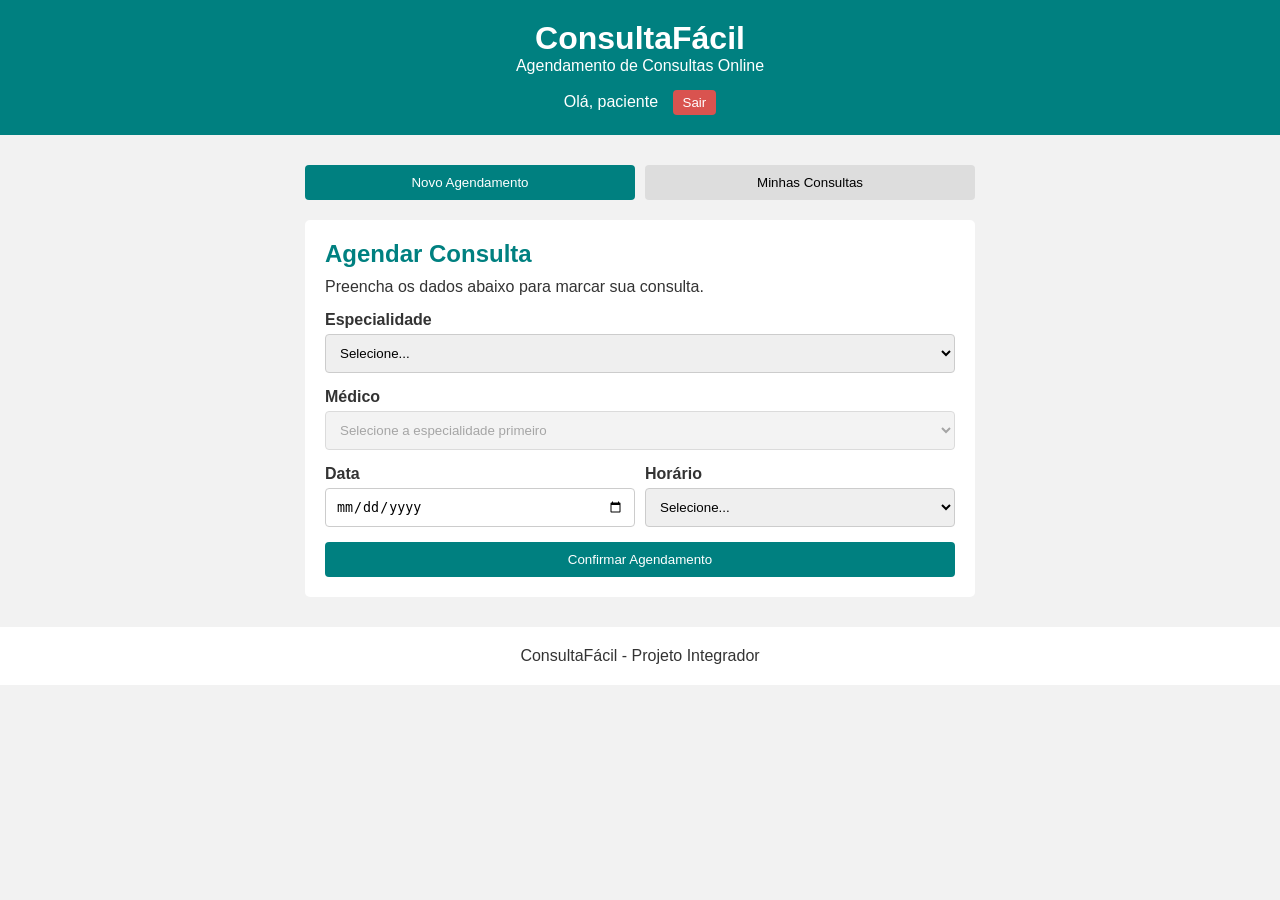
==== frontend/painel.html @ 06fa8297 "criado front end, com index e painel" ====
<!DOCTYPE html>
<html lang="pt-BR">

<head>
    <meta charset="UTF-8">
    <meta name="viewport" content="width=device-width, initial-scale=1.0">
    <title>ConsultaFácil - Painel</title>
    <link rel="stylesheet" href="style.css">
</head>

<body>

    <header>
        <h1>ConsultaFácil</h1>
        <p>Agendamento de Consultas Online</p>

        <div class="usuario-badge">
            <span id="nome-usuario">Olá, paciente</span>
            <button type="button" id="btn-logout" class="btn-sair">Sair</button>
        </div>
    </header>

    <main class="container">

        <nav class="menu-abas">
            <button type="button" class="btn-aba active" data-aba="aba-agendar">Novo Agendamento</button>
            <button type="button" class="btn-aba" data-aba="aba-consultas">Minhas Consultas</button>
        </nav>

        <section id="aba-agendar" class="card aba-conteudo">

            <h2>Agendar Consulta</h2>
            <p>Preencha os dados abaixo para marcar sua consulta.</p>

            <form id="form-agendamento">

                <div class="form-group">
                    <label for="especialidade">Especialidade</label>

                    <select id="especialidade" name="especialidade" required>
                        <option value="">Selecione...</option>
                        <option value="Clínica Geral">Clínica Geral</option>
                        <option value="Cardiologia">Cardiologia</option>
                        <option value="Dermatologia">Dermatologia</option>
                        <option value="Pediatria">Pediatria</option>
                    </select>
                </div>

                <div class="form-group">
                    <label for="medico">Médico</label>

                    <select id="medico" name="medico" required disabled>
                        <option value="">Selecione a especialidade primeiro</option>
                    </select>
                </div>

                <div class="form-group-inline">

                    <div class="form-group">
                        <label for="data">Data</label>
                        <input type="date" id="data" name="data" required>
                    </div>

                    <div class="form-group">
                        <label for="horario">Horário</label>

                        <select id="horario" name="horario" required>
                            <option value="">Selecione...</option>
                            <option value="08:00">08:00</option>
                            <option value="10:00">10:00</option>
                            <option value="14:00">14:00</option>
                            <option value="16:00">16:00</option>
                        </select>
                    </div>

                </div>

                <button type="submit" class="btn-primary">Confirmar Agendamento</button>

            </form>

        </section>

        <section id="aba-consultas" class="card aba-conteudo" hidden>

            <h2>Minhas Consultas</h2>
            <p>Consultas que você possui agendadas.</p>

            <div id="lista-consultas">
                <p>Nenhuma consulta agendada.</p>
            </div>

        </section>

    </main>

    <footer class="footer">
        <p>ConsultaFácil - Projeto Integrador</p>
    </footer>

    <script src="script.js"></script>

</body>
</html>
---- frontend/style.css ----
* {
    margin: 0;
    padding: 0;
    box-sizing: border-box;
}

body {
    font-family: Arial, sans-serif;
    background-color: #f2f2f2;
    color: #333;
}

header {
    background-color: #008080;
    color: white;
    text-align: center;
    padding: 20px;
}

.header-container {
    max-width: 800px;
    margin: auto;
}

.logo p {
    margin-top: 5px;
}

.container {
    max-width: 700px;
    margin: 30px auto;
    padding: 0 15px;
}

.card {
    background-color: white;
    padding: 20px;
    margin-bottom: 20px;
    border-radius: 5px;
}

.card h2 {
    color: #008080;
    margin-bottom: 10px;
}

.card p {
    margin-bottom: 15px;
}

.form-group {
    margin-bottom: 15px;
}

.form-group label {
    display: block;
    margin-bottom: 5px;
    font-weight: bold;
}

input,
select {
    width: 100%;
    padding: 10px;
    border: 1px solid #ccc;
    border-radius: 4px;
}

.form-group-inline {
    display: flex;
    gap: 10px;
}

.form-group-inline .form-group {
    width: 50%;
}

.btn-primary {
    width: 100%;
    padding: 10px;
    background-color: #008080;
    color: white;
    border: none;
    border-radius: 4px;
    cursor: pointer;
}

.btn-primary:hover {
    background-color: #006666;
}

.menu-abas {
    display: flex;
    gap: 10px;
    margin-bottom: 20px;
}

.btn-aba {
    width: 50%;
    padding: 10px;
    border: none;
    background-color: #ddd;
    cursor: pointer;
    border-radius: 4px;
}

.btn-aba.active {
    background-color: #008080;
    color: white;
}

.usuario-badge {
    margin-top: 15px;
}

.btn-sair {
    margin-left: 10px;
    padding: 5px 10px;
    background-color: #d9534f;
    color: white;
    border: none;
    border-radius: 4px;
    cursor: pointer;
}

.resumo-agendamento {
    background-color: #e8f5f5;
    padding: 15px;
    margin-bottom: 15px;
    border-radius: 4px;
}

.item-consulta {
    background-color: #e8f5f5;
    padding: 15px;
    margin-bottom: 10px;
    border-left: 4px solid #008080;
}

.btn-cancelar {
    margin-top: 10px;
    padding: 7px 10px;
    background-color: #d9534f;
    color: white;
    border: none;
    border-radius: 4px;
    cursor: pointer;
}

.footer {
    text-align: center;
    padding: 20px;
    margin-top: 30px;
    background-color: white;
}

@media (max-width: 600px) {

    .form-group-inline {
        display: block;
    }

    .form-group-inline .form-group {
        width: 100%;
    }

    .menu-abas {
        display: block;
    }

    .btn-aba {
        width: 100%;
        margin-bottom: 5px;
    }
}
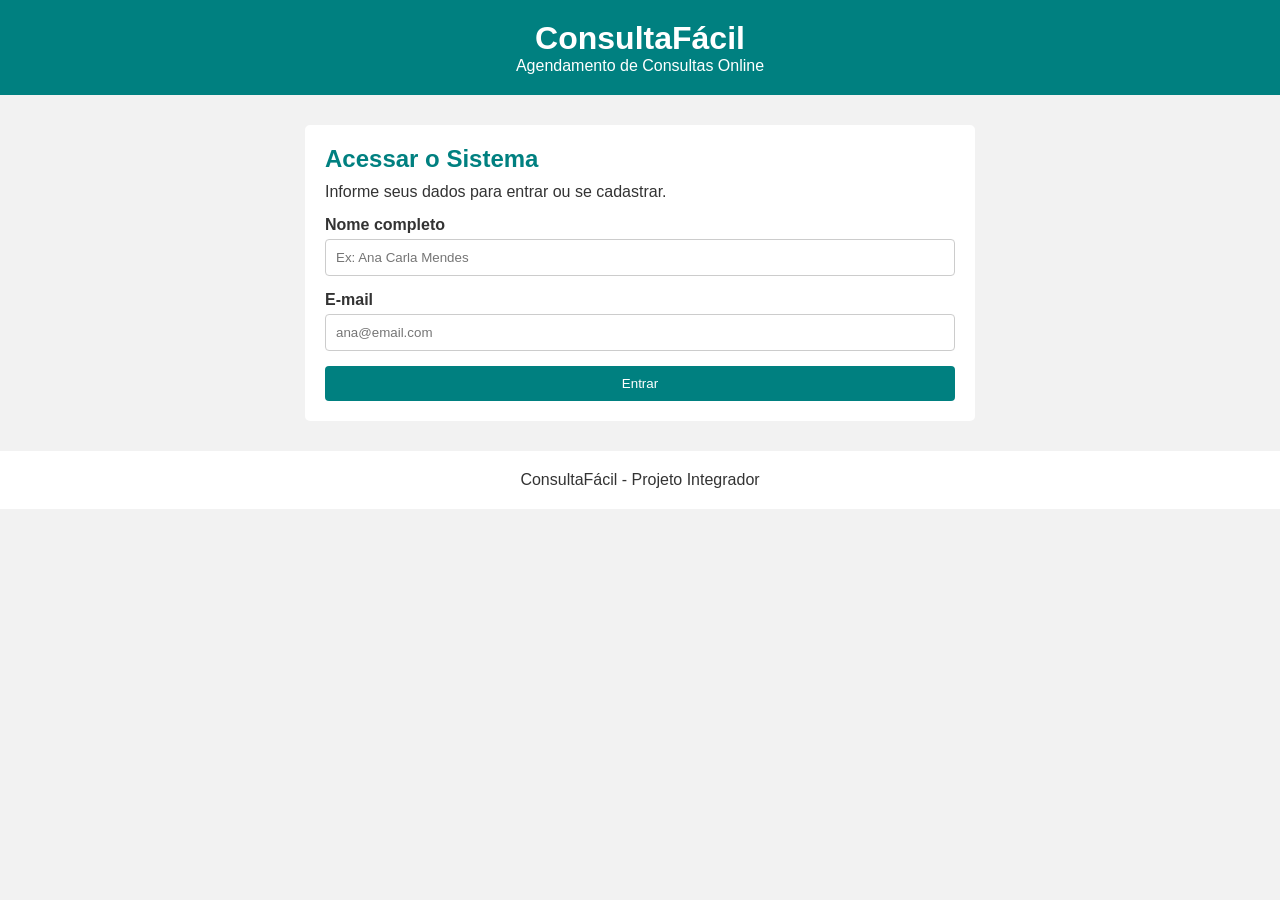
==== commit a2644571: "integrar frontend com backend e banco de dados" ====
--- a/frontend/painel.html
+++ b/frontend/painel.html
@@ -64,13 +64,9 @@
                     <div class="form-group">
                         <label for="horario">Horário</label>
 
-                        <select id="horario" name="horario" required>
-                            <option value="">Selecione...</option>
-                            <option value="08:00">08:00</option>
-                            <option value="10:00">10:00</option>
-                            <option value="14:00">14:00</option>
-                            <option value="16:00">16:00</option>
-                        </select>
+                        <select id="horario" name="horario" required disabled>
+							<option value="">Selecione o médico e a data primeiro</option>
+						</select>
                     </div>
 
                 </div>
@@ -98,7 +94,7 @@
         <p>ConsultaFácil - Projeto Integrador</p>
     </footer>
 
-    <script src="script.js"></script>
+    <script src="painel.js"></script>
 
 </body>
 </html>
